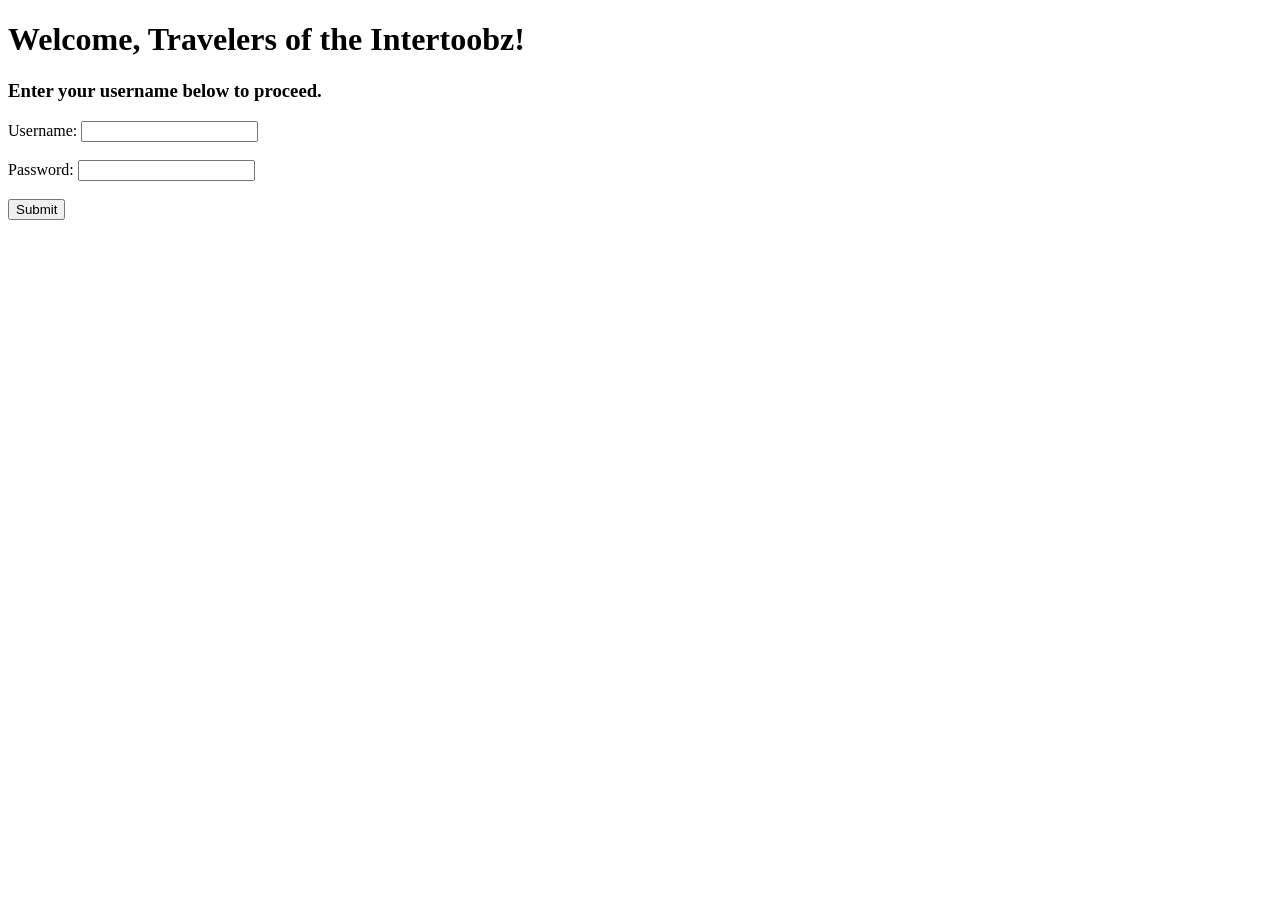
==== 19_session/templates/login.html @ 3d81a887 "setup 19" ====
<!DOCTYPE html>
<!-- 
  Clyde 'Thluffy' Sinclair
  SoftDev
  Oct 2022
     simple demo of HTML forms via Flask
     
     trioTASK:
     If any member of team has forms experience, let their know-how OSMOTE.
     If no one does, seek external assistance.
     
     PROTIP: Revisit code from intro if you have it.
     Peruse this code together and discuss how it should work,
       in conjunction with the back end apparatus.
 -->


<html>

  <head>
    <title> LOGIN PAGE </title>
  </head>

  <body>
    <h1>
      Welcome, Travelers of the Intertoobz!
    </h1>


    <h3>
      Enter your username below to proceed.
    </h3>
    <form action="/auth" method = "POST" >
      <label for="username">Username:</label>
      <input type="text" name="username">
      <br><br>
      <label for="password">Password:</label>
      <input type="text" name="password">
      <br><br>
      <input type="submit" name="sub1">
    </form>
    <br>
  </body>

</html>
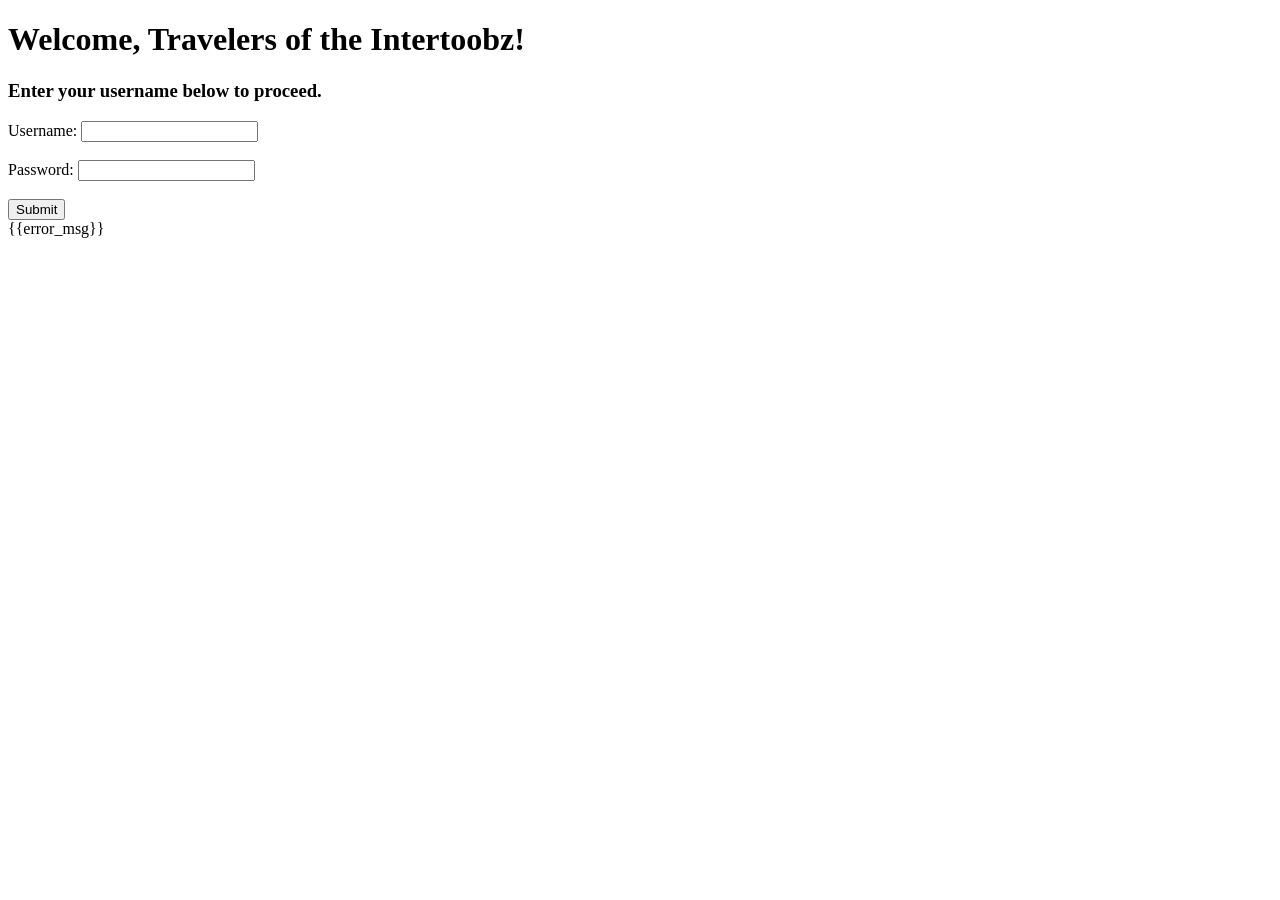
==== commit 7888c2db: "finished 19" ====
--- a/19_session/templates/login.html
+++ b/19_session/templates/login.html
@@ -37,9 +37,9 @@
       <label for="password">Password:</label>
       <input type="text" name="password">
       <br><br>
-      <input type="submit" name="sub1">
+      <input type="submit" value="Submit">
     </form>
-    <br>
+    {{error_msg}}
   </body>
 
 </html>
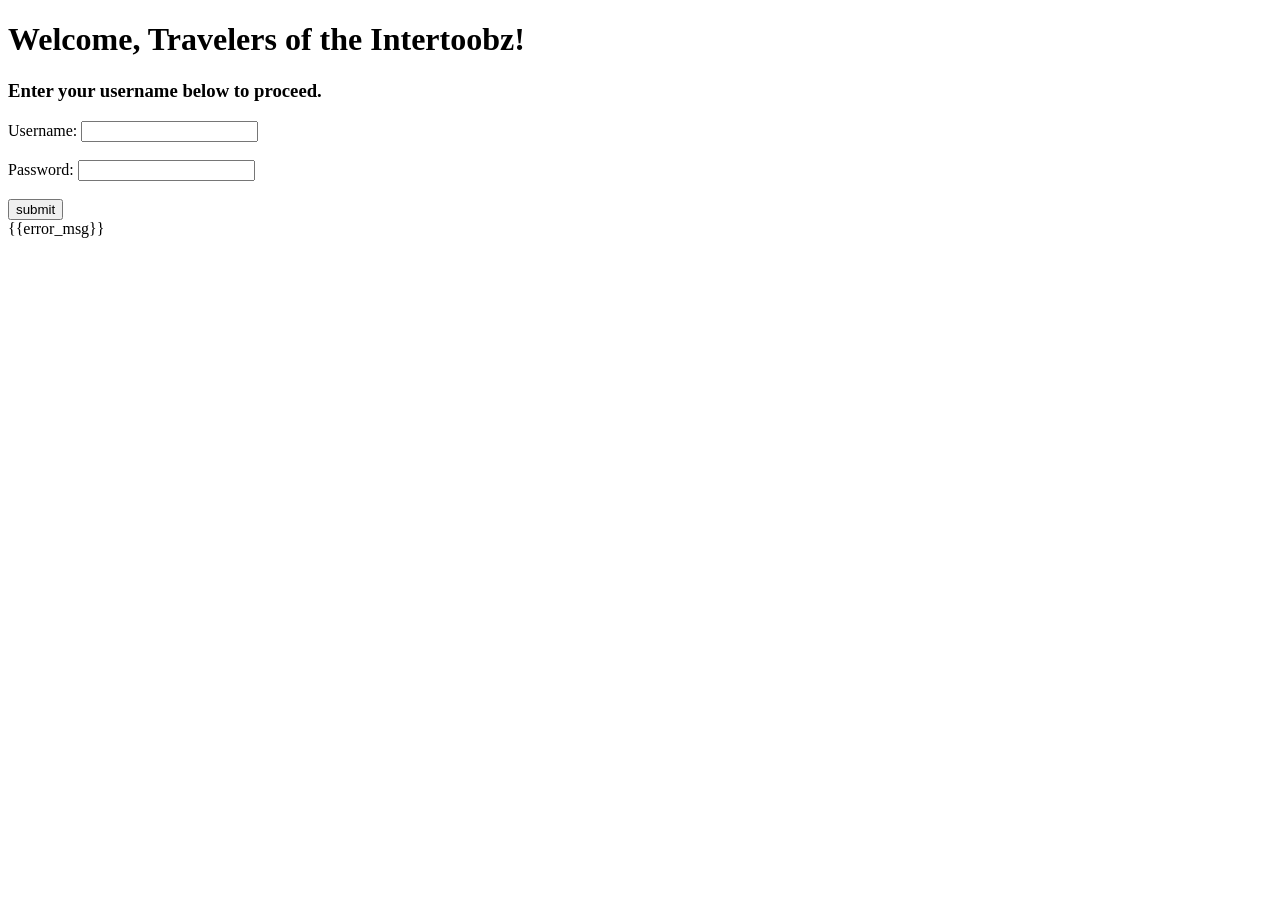
==== commit 90f5d5ca: "fixed 19" ====
--- a/19_session/templates/login.html
+++ b/19_session/templates/login.html
@@ -35,9 +35,9 @@
       <input type="text" name="username">
       <br><br>
       <label for="password">Password:</label>
-      <input type="text" name="password">
+      <input type="password" name="password">
       <br><br>
-      <input type="submit" value="Submit">
+      <input type="submit" name = 'sub1' value="submit">
     </form>
     {{error_msg}}
   </body>
